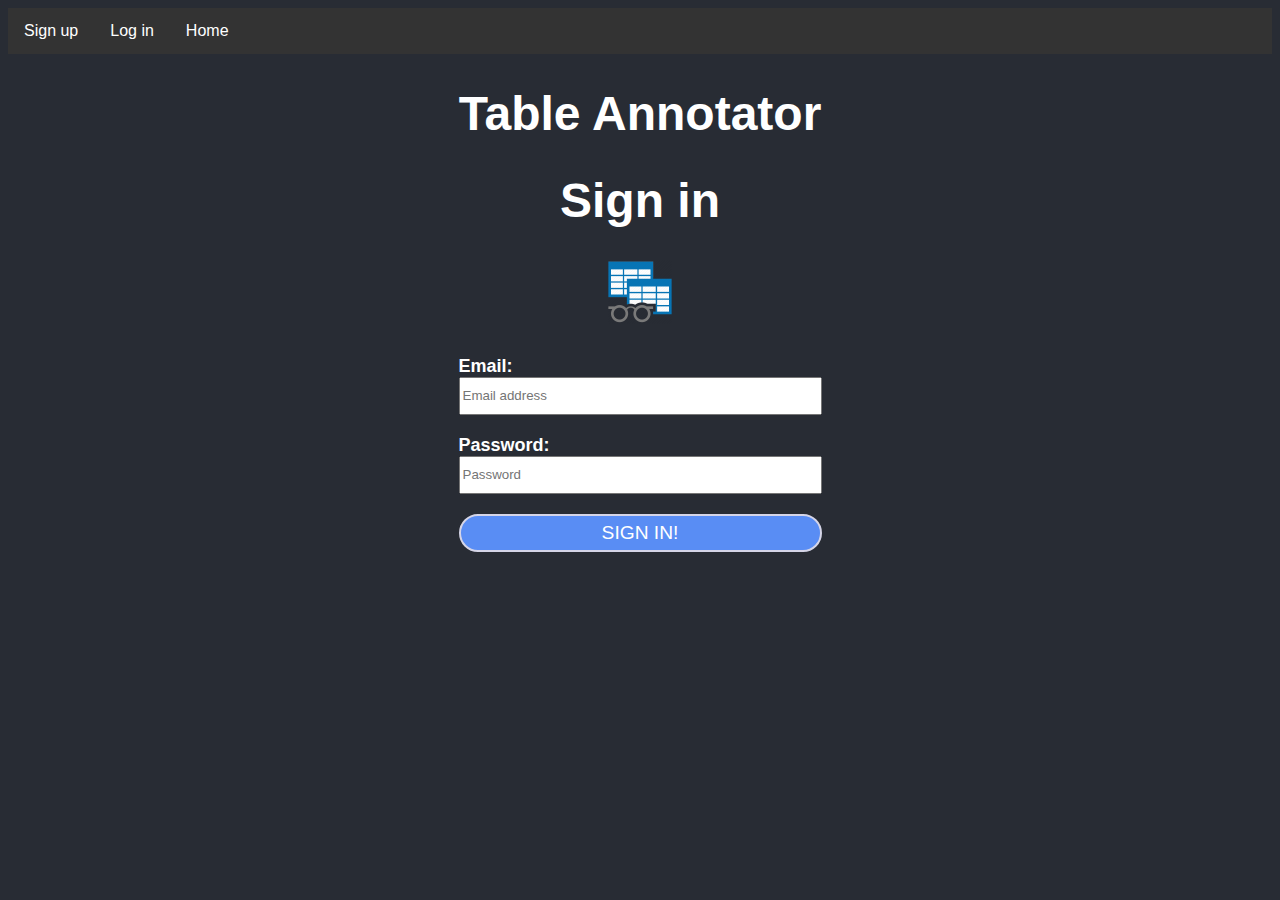
==== public/html/index.html @ b4c23045 "fix table page styles" ====
<!DOCTYPE html>
<html lang="en">
  <head>
    <meta charset="UTF-8" />
    <meta http-equiv="X-UA-Compatible" content="IE=edge" />
    <meta name="viewport" content="width=device-width, initial-scale=1.0" />
    <title>Document</title>
    <link rel="stylesheet" href="../css/style.css" />
  </head>
  <body>
    <script id="replace_with_navbar" src="../js/nav.js" defer></script>
    <main>
      <section>
        You can use this website to create tables, edit their values, download
        them and save them in our database to retrieve them later. Try it!
      </section>
      <button
        id="dialog-toggle-button"
        class="table-button"
        onclick="dialogOpen()"
      >
        Create table
      </button>

      <div id="table-create-dialog" class="dialog-content">
        <div class="dialog-header">
          <button id="dialog-close-icon" onclick="dialogClose()">
            &times;
          </button>
          <h2>Modal Header</h2>
        </div>

        <div class="dialog-body">
          Please enter table dimensions:
          <form id="table-dimensions-form">
            <label for="columns" class="dialog_label">Columns:</label>
            <input type="number" id="columns" name="columns" />
            <label for="rows" class="dialog_label"> Rows:</label>
            <input type="number" id="rows" name="rows" />
            <button
              id="table-create-btn"
              onclick="event.preventDefault(); tableCreate()"
            >
              Create
            </button>
          </form>
        </div>
      </div>
      <form id="dynamic_table" name="table">
        <button class="table-button" onclick="saveTable()">Save Table</button>
      </form>

      <button class="table-button" onclick="download_table_as_csv()">
        Download as CSV
      </button>

      <script type="text/javascript" src="../js/dialog_toggle.js"></script>
      <script type="text/javascript" src="../js/table.js"></script>
    </main>
  </body>
</html>
---- public/css/style.css ----
body {
  background-color: #282c34;
  color: white;
  font-family: -apple-system, BlinkMacSystemFont, "Segoe UI", "Roboto", "Oxygen",
    "Ubuntu", "Cantarell", "Fira Sans", "Droid Sans", "Helvetica Neue",
    sans-serif;
  -webkit-font-smoothing: antialiased;
  -moz-osx-font-smoothing: grayscale;
  pointer-events: auto;
}

button {
  color: #ffffff;
  background-color: #598df4;
  border: 2px solid #d5d5e7;
  font-size: larger;
  border-radius: 25px;
  margin-bottom: 10px;
}
button:hover {
  background-color: #7ba1ec;
  color: rgb(255, 255, 255);
}
.table-button {
  margin: auto;
  margin-top: 20px;
  margin-bottom: 20px;
}

/* Modal Header */
.dialog-header {
  padding: 2px 16px;
  background-color: #598df4;
  position: relative;
}

/* Modal Body */
.dialog-body {
  padding: 2px 16px;
}

/* Modal Content */
.dialog-content {
  display: none;
  position: relative;
  background-color: #fefefe;
  margin: auto;
  padding: 0;
  border: 1px solid #888;
  width: 80%;
  box-shadow: 0 4px 8px 0 rgba(0, 0, 0, 0.2), 0 6px 20px 0 rgba(0, 0, 0, 0.19);
  animation-name: slideFromBottom;
  animation-duration: 1s;
}

/* Add Animation */
@keyframes slideFromBottom {
  from {
    top: -300px;
    opacity: 0;
  }
  to {
    top: 0;
    opacity: 1;
  }
}

.img:hover {
  animation-name: lift;
  animation-duration: 1s;
}

a {
  text-decoration: none;
  color: #2975a5;
}

@keyframes lift {
  from {
    transform: translate(0, 0px);
  }
  to {
    transform: translate(0, -10px);
  }
}

/* The Close Button */
#dialog-close-icon {
  color: #aaa;
  font-size: 28px;
  font-weight: bold;
  width: 45px;
  height: 45px;
  border-radius: 50%;
  background-color: #282c34;
  margin: auto;
  position: absolute;
  top: 50%;

  -ms-transform: translateY(-50%);
  transform: translateY(-50%);
  right: 5%;
}

#dialog-close-icon:hover,
#dialog-close-icon:focus {
  color: black;
  background-color: red;
  text-decoration: none;
  cursor: pointer;
}

#dynamic_table {
  display: none;
}

.dialog_label {
  color: black;
}

form input,
select,
button {
  display: block;
  width: 363px;
  height: 38px;
  margin-top: 20px;
}

input,
select {
  -webkit-box-sizing: border-box;
  -moz-box-sizing: border-box;
  box-sizing: border-box;
}

input:hover,
select:hover {
  border: 2px solid #5776f1;
}

.invalidField {
  border: 2px solid darkred;
}

#title {
  margin-left: auto;
  margin-right: auto;
  margin-bottom: 2rem;
}

h1 {
  text-align: center;
  font-size: xxx-large;
}

#login-section {
  vertical-align: middle;
  width: 100%;
  height: 100%;
  margin: 0;
  padding: 0;
  display: table;
}

form {
  display: table;
  margin: auto;
}

.inputLabel {
  display: flex;
  font-size: large;
  font-weight: bold;
}

section input {
  margin-top: 0;
  margin-bottom: 20px;
}

.invalidLabel {
  background: darkred;
  width: 363px;
  height: 36px;
  color: white;
  display: flex;
  font-size: 20px;
  align-items: center;
}
.img {
  display: block;
  margin-left: auto;
  margin-right: auto;

  width: 5%;
  height: 3%;
}

nav {
  margin: 0;
  padding: 0;
  overflow: hidden;
  background-color: #333;
}

nav a {
  float: left;
  display: block;
  color: white;
  text-align: center;
  padding: 14px 16px;
  text-decoration: none;
}
nav a:hover {
  background-color: #111;
}

.active {
  background-color: #2975a5;
}

main {
  width: 50vw;
  margin: 0 auto;
  text-align: center;
}

td > input {
  margin: 5px;
}
tbody tr:nth-child(odd) {
  background-color: #194df9;
}

tbody tr:nth-child(even) {
  background-color: #bfc7d5;
}

table {
  margin: auto;
  left: 50%;
}

td > input {
  background-color: lightblue;
  max-width: 150px;
}
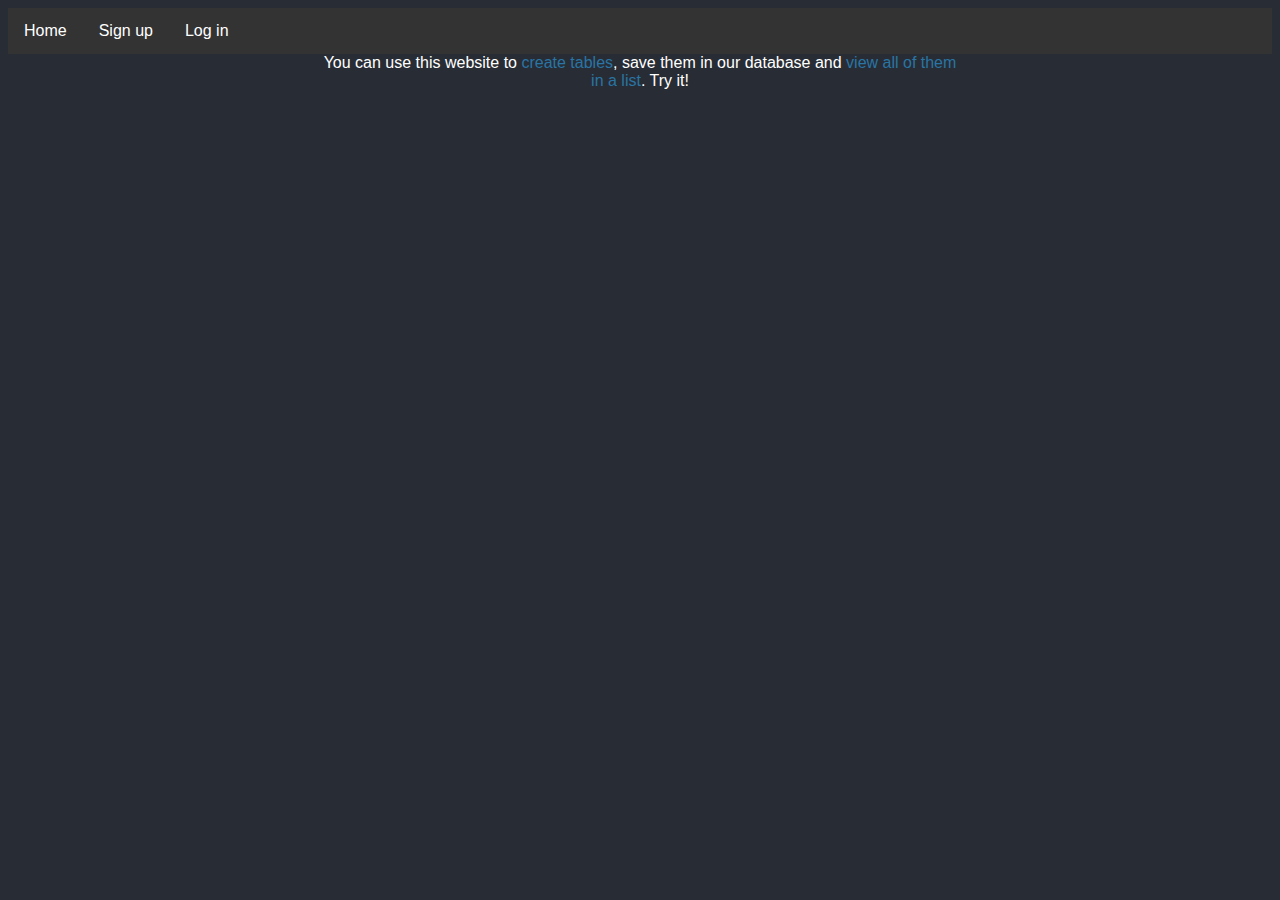
==== commit 6a23c76e: "fix pages, add half-working columns and rows validation" ====
--- a/public/html/index.html
+++ b/public/html/index.html
@@ -11,51 +11,10 @@
     <script id="replace_with_navbar" src="../js/nav.js" defer></script>
     <main>
       <section>
-        You can use this website to create tables, edit their values, download
-        them and save them in our database to retrieve them later. Try it!
+        You can use this website to <a href="table-create.html">create tables</a>,
+        save them in our database and <a href="my-tables-page.html">view all of them in a list</a>. Try it!
       </section>
-      <button
-        id="dialog-toggle-button"
-        class="table-button"
-        onclick="dialogOpen()"
-      >
-        Create table
-      </button>
-
-      <div id="table-create-dialog" class="dialog-content">
-        <div class="dialog-header">
-          <button id="dialog-close-icon" onclick="dialogClose()">
-            &times;
-          </button>
-          <h2>Modal Header</h2>
-        </div>
-
-        <div class="dialog-body">
-          Please enter table dimensions:
-          <form id="table-dimensions-form">
-            <label for="columns" class="dialog_label">Columns:</label>
-            <input type="number" id="columns" name="columns" />
-            <label for="rows" class="dialog_label"> Rows:</label>
-            <input type="number" id="rows" name="rows" />
-            <button
-              id="table-create-btn"
-              onclick="event.preventDefault(); tableCreate()"
-            >
-              Create
-            </button>
-          </form>
-        </div>
-      </div>
-      <form id="dynamic_table" name="table">
-        <button class="table-button" onclick="saveTable()">Save Table</button>
-      </form>
-
-      <button class="table-button" onclick="download_table_as_csv()">
-        Download as CSV
-      </button>
-
-      <script type="text/javascript" src="../js/dialog_toggle.js"></script>
-      <script type="text/javascript" src="../js/table.js"></script>
+     
     </main>
   </body>
 </html>
--- a/public/css/style.css
+++ b/public/css/style.css
@@ -27,19 +27,16 @@
   margin-bottom: 20px;
 }
 
-/* Modal Header */
 .dialog-header {
   padding: 2px 16px;
   background-color: #598df4;
   position: relative;
 }
 
-/* Modal Body */
 .dialog-body {
   padding: 2px 16px;
 }
 
-/* Modal Content */
 .dialog-content {
   display: none;
   position: relative;
@@ -53,7 +50,6 @@
   animation-duration: 1s;
 }
 
-/* Add Animation */
 @keyframes slideFromBottom {
   from {
     top: -300px;
@@ -240,9 +236,19 @@
 table {
   margin: auto;
   left: 50%;
+  animation-name: slideFromBottom;
+  animation-duration: 1s;
 }
 
 td > input {
   background-color: lightblue;
   max-width: 150px;
 }
+
+#table_name {
+  margin: 0 auto;
+  margin-bottom: 10px;
+  min-width: 400px;
+  max-width: 100%;
+  
+}
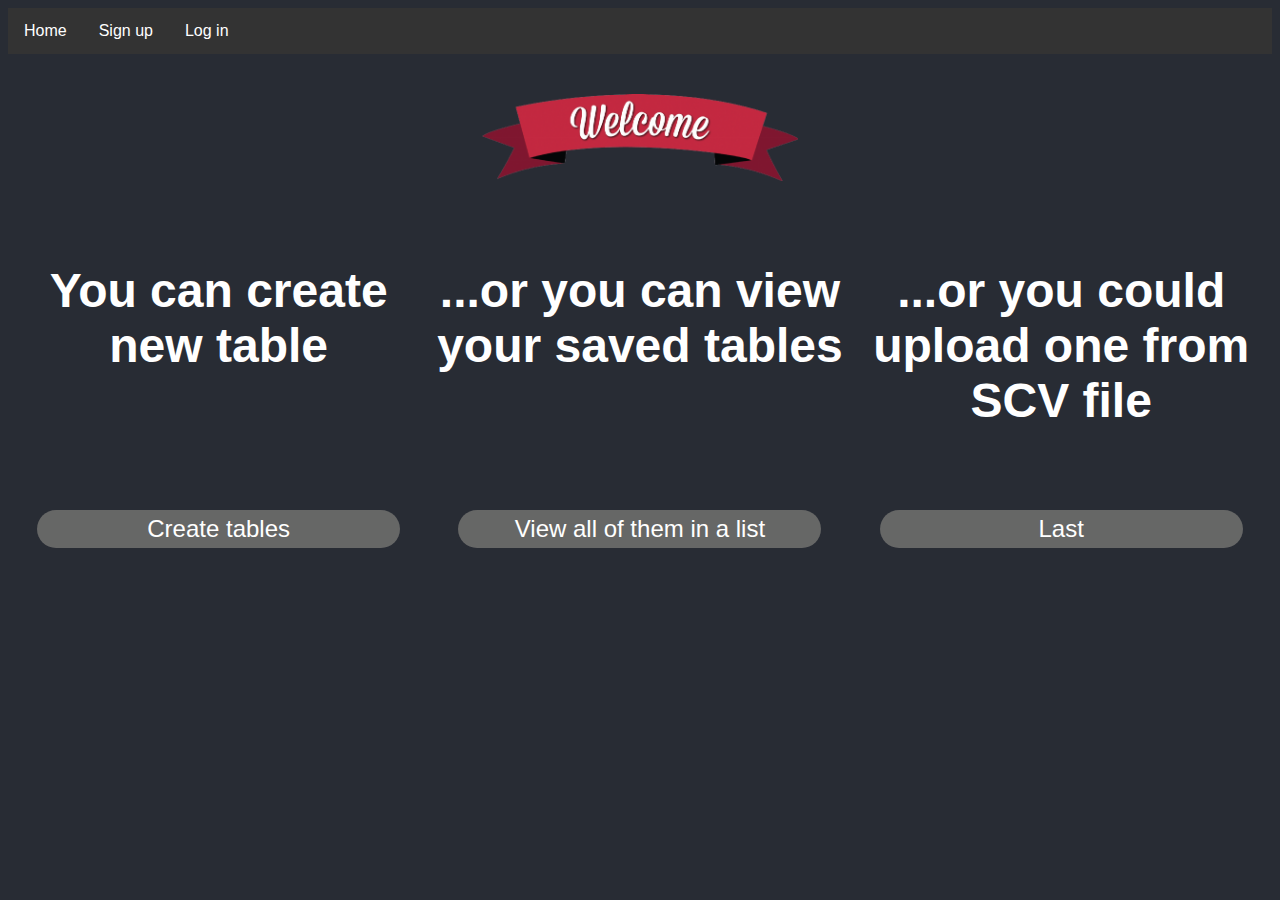
==== commit 53e81d6e: "Украсяване на index.html" ====
--- a/public/html/index.html
+++ b/public/html/index.html
@@ -9,12 +9,23 @@
   </head>
   <body>
     <script id="replace_with_navbar" src="../js/nav.js" defer></script>
-    <main>
+    <!--<main>
       <section>
         You can use this website to <a href="table-create.html">create tables</a>,
         save them in our database and <a href="my-tables-page.html">view all of them in a list</a>. Try it!
-      </section>
-     
-    </main>
+      </section>  
+    </main>-->  
+      <img class="welcome" id="img1" src="./../resources/images/1.png"alt="Image"/>
+
+    <div class="row">
+      <div class="column"><h1>You can create new table</h1> </div>
+      <div class="column"><h1>...or you can view your saved tables</h1> </div>
+      <div class="column"><h1>...or you could upload one from SCV file</h1></div>
+    </div>
+    <div class="row">
+      <div class="column"><button class="btn1" href="table-create.html">Create tables</button></div>
+      <div class="column"><button class="btn1" href="my-tables-page.html">View all of them in a list</button></div>
+      <div class="column"><button class="btn1">Last</button></div>
+    </div>
   </body>
 </html>
--- a/public/css/style.css
+++ b/public/css/style.css
@@ -68,7 +68,7 @@
 
 a {
   text-decoration: none;
-  color: #2975a5;
+  color: #2f7eaf;
 }
 
 @keyframes lift {
@@ -192,6 +192,15 @@
   width: 5%;
   height: 3%;
 }
+.welcome {
+  display: block;
+  margin-left: auto;
+  margin-right: auto;
+  margin-top: 40px;
+
+  width: 25%;
+  height: 30%;
+}
 
 nav {
   margin: 0;
@@ -247,8 +256,46 @@
 
 #table_name {
   margin: 0 auto;
+  margin-top: 20px;
   margin-bottom: 10px;
   min-width: 400px;
   max-width: 100%;
   
 }
+
+
+
+
+
+
+
+.btn1 {
+    background-color: #666766;
+    border: none;
+    color: white;
+    text-align: center;
+    text-decoration: none;
+    display: block;
+    font-size: 24px;
+    margin: auto;
+    cursor: pointer;
+  
+}
+
+.btn1:hover {
+  background-color: #000000;
+}
+.column {
+  float:left;
+  width: 33.33%;
+}
+.row {
+margin-top: 50px;
+margin-bottom: 50px;
+}
+/* Clear floats after the columns */
+.row:after {
+  content: "";
+  display: table;
+  clear: both;
+}
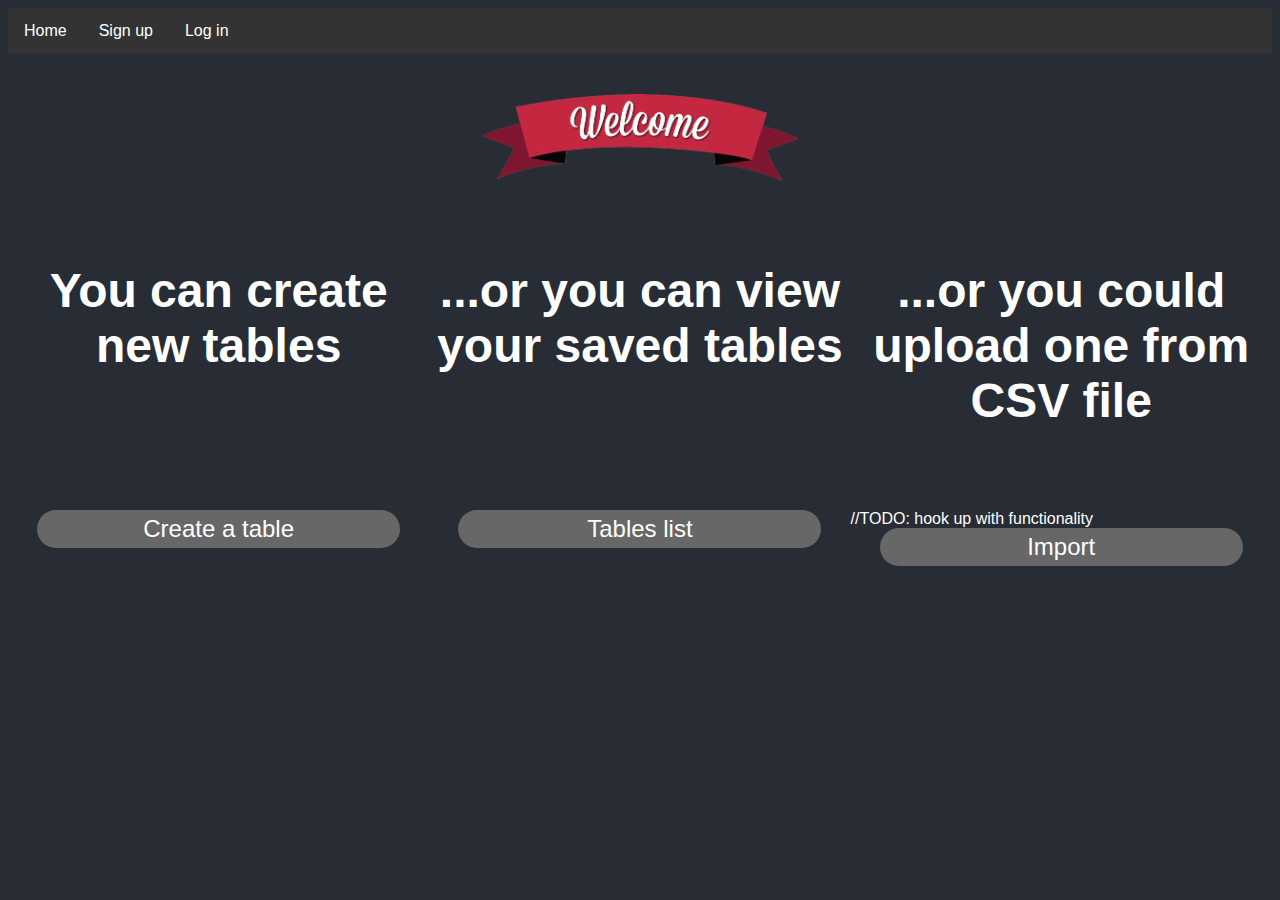
==== commit 8890075a: "fix buttons and labels" ====
--- a/public/html/index.html
+++ b/public/html/index.html
@@ -18,14 +18,15 @@
       <img class="welcome" id="img1" src="./../resources/images/1.png"alt="Image"/>
 
     <div class="row">
-      <div class="column"><h1>You can create new table</h1> </div>
+      <div class="column"><h1>You can create new tables</h1> </div>
       <div class="column"><h1>...or you can view your saved tables</h1> </div>
-      <div class="column"><h1>...or you could upload one from SCV file</h1></div>
+      <div class="column"><h1>...or you could upload one from CSV file</h1></div>
     </div>
     <div class="row">
-      <div class="column"><button class="btn1" href="table-create.html">Create tables</button></div>
-      <div class="column"><button class="btn1" href="my-tables-page.html">View all of them in a list</button></div>
-      <div class="column"><button class="btn1">Last</button></div>
+      <div class="column"><button class="btn1" onclick="location.href='table-create.html'">Create a table</button></div>
+      <div class="column"><button class="btn1" onclick="location.href='my-tables-page.html'">Tables list</button></div>
+      //TODO: hook up with functionality
+      <div class="column"><button class="btn1">Import</button></div>
     </div>
   </body>
 </html>
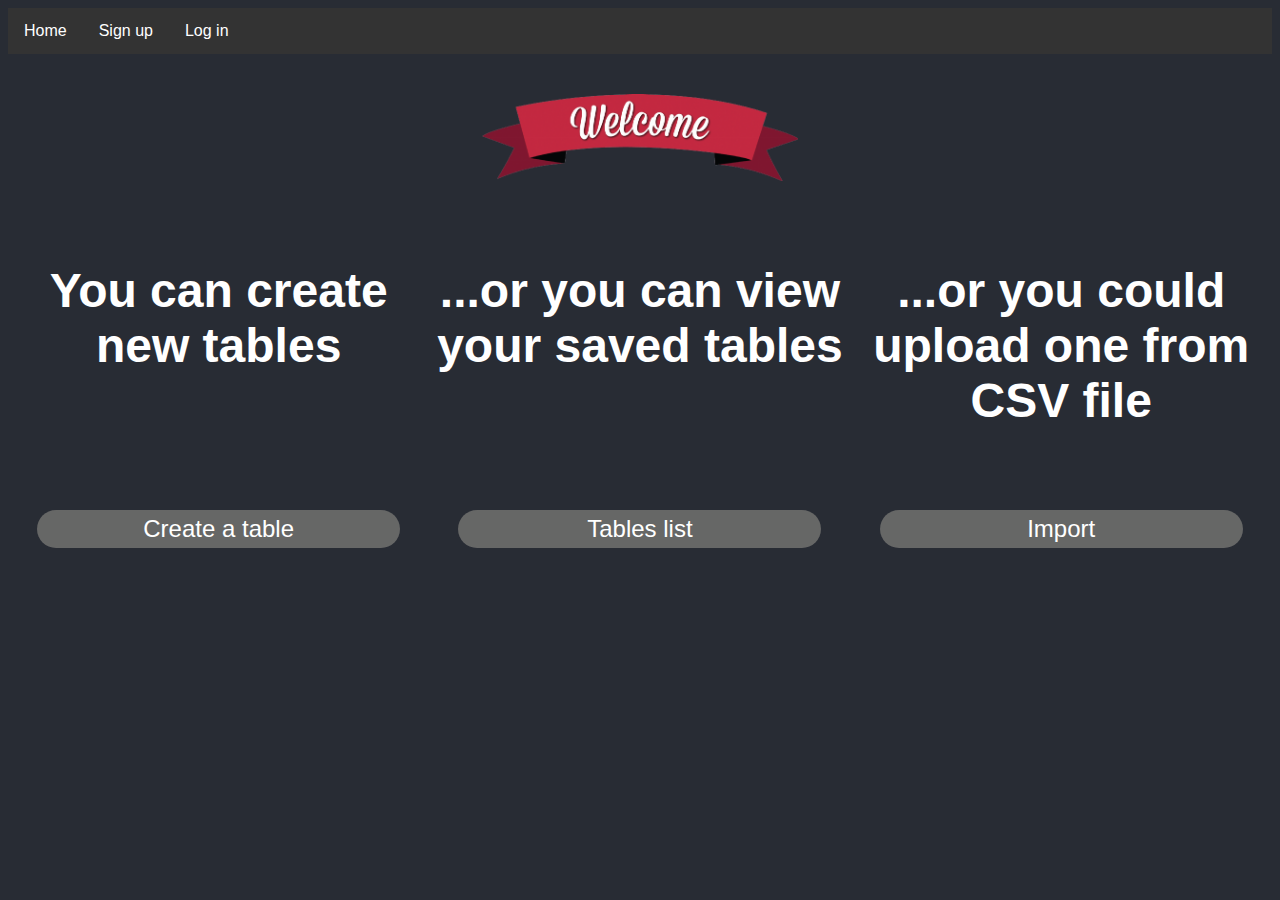
==== commit 39b1b460: "fix comment" ====
--- a/public/html/index.html
+++ b/public/html/index.html
@@ -25,7 +25,7 @@
     <div class="row">
       <div class="column"><button class="btn1" onclick="location.href='table-create.html'">Create a table</button></div>
       <div class="column"><button class="btn1" onclick="location.href='my-tables-page.html'">Tables list</button></div>
-      //TODO: hook up with functionality
+      <!-- TODO: hook up with functionality -->
       <div class="column"><button class="btn1">Import</button></div>
     </div>
   </body>
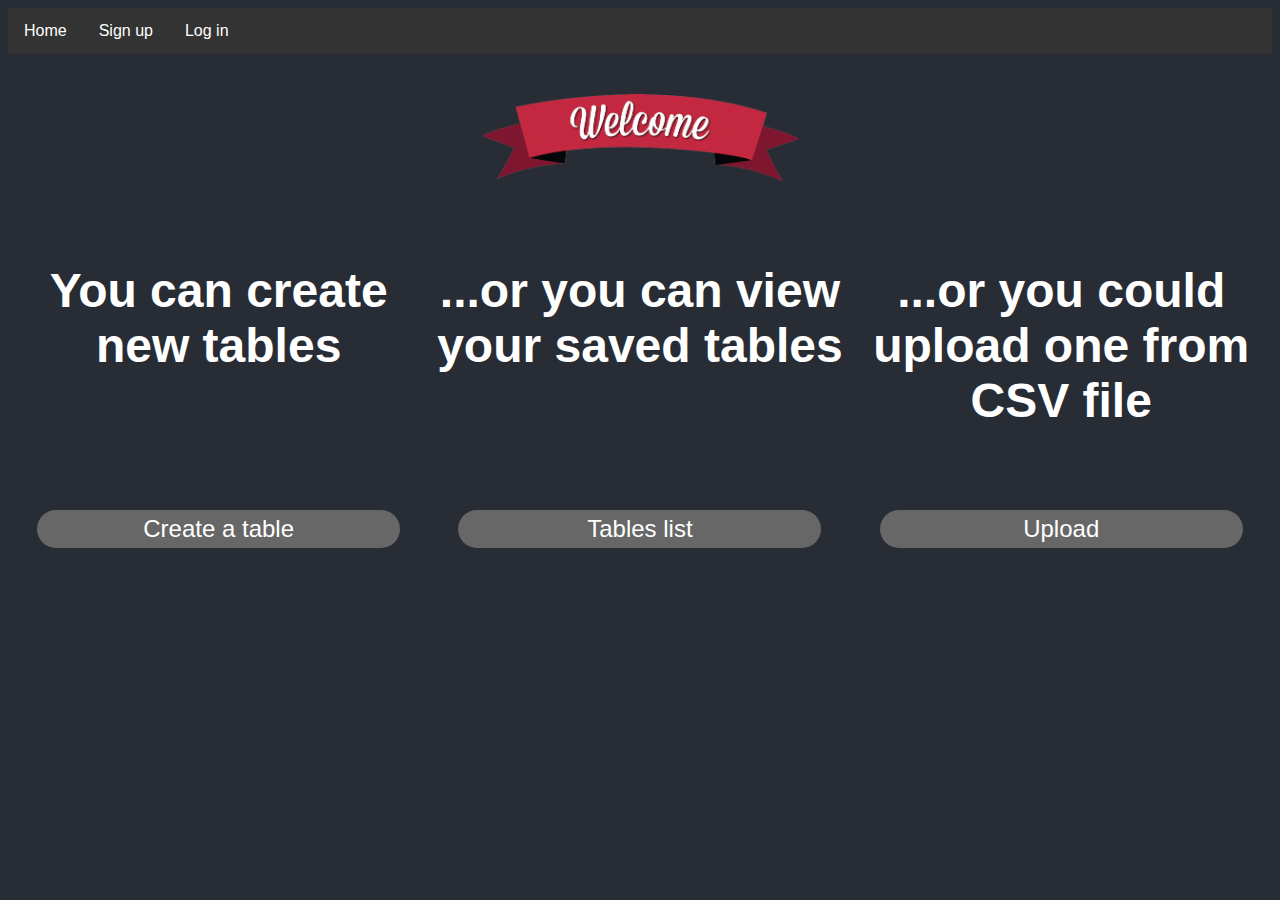
==== commit 2ffebb91: "Add uploading files" ====
--- a/public/html/index.html
+++ b/public/html/index.html
@@ -25,8 +25,7 @@
     <div class="row">
       <div class="column"><button class="btn1" onclick="location.href='table-create.html'">Create a table</button></div>
       <div class="column"><button class="btn1" onclick="location.href='my-tables-page.html'">Tables list</button></div>
-      <!-- TODO: hook up with functionality -->
-      <div class="column"><button class="btn1">Import</button></div>
+      <div class="column"><button class="btn1" onclick="location.href='upload-table.html'">Upload</button></div>
     </div>
   </body>
 </html>
